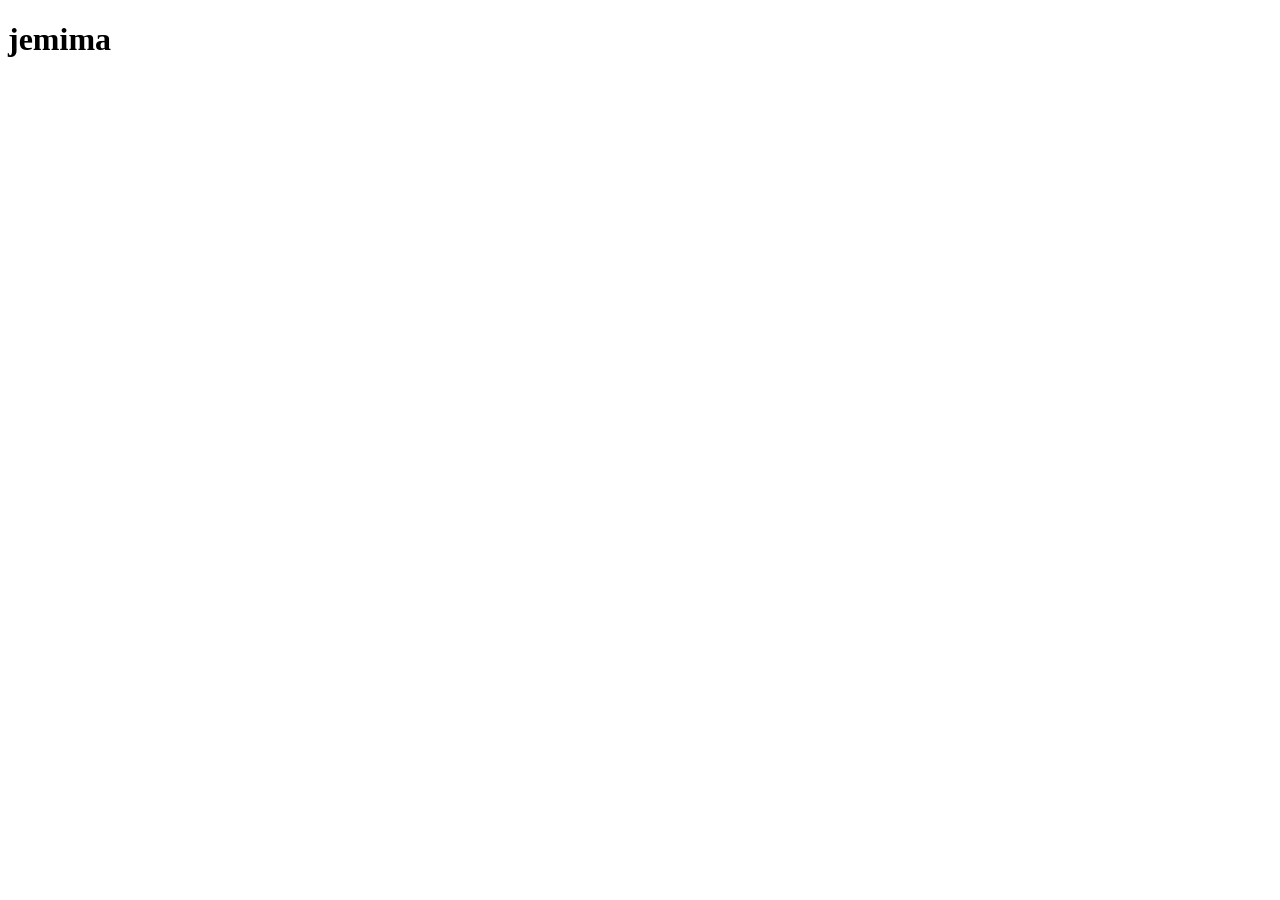
==== Index.html @ 9ee98718 "Pelajaran awal" ====
<!DOCTYPE html>
<html lang="en">
<head>
    <meta charset="UTF-8">
    <meta name="viewport" content="width=device-width, initial-scale=1.0">
    <title>Document</title>
</head>
<body>
    <h1>jemima</h1>
</body>
</html>
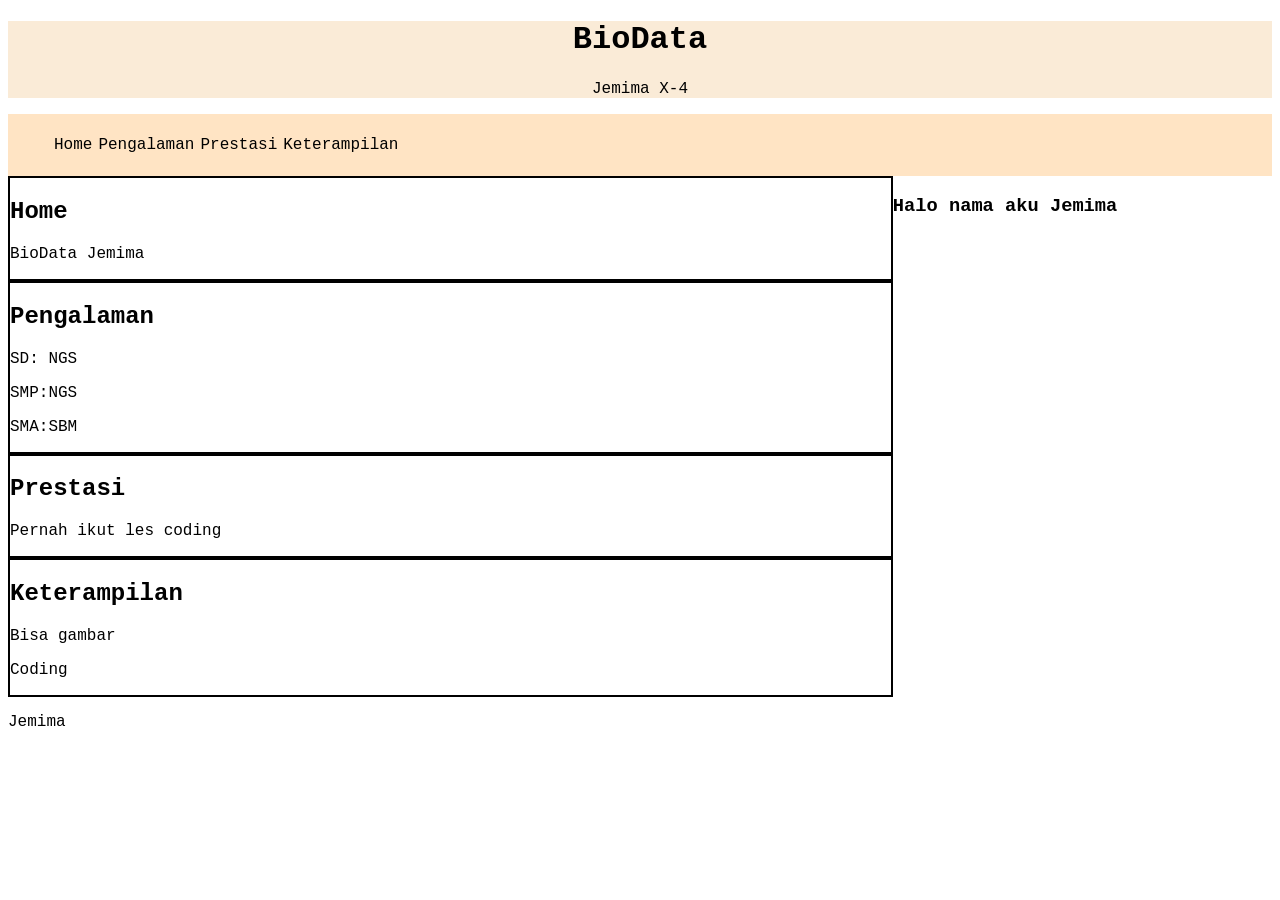
==== commit 599e44aa: "Add files via upload" ====
--- a/Index.html
+++ b/Index.html
@@ -1,11 +1,58 @@
-<!DOCTYPE html>
-<html lang="en">
-<head>
-    <meta charset="UTF-8">
-    <meta name="viewport" content="width=device-width, initial-scale=1.0">
-    <title>Document</title>
-</head>
-<body>
-    <h1>jemima</h1>
-</body>
+<!DOCTYPE html>
+<html lang="en">
+<head>
+    <meta charset="UTF-8">
+    <meta name="viewport" content="width=device-width, initial-scale=1.0">
+    <title>BioData</title>
+    <link rel="stylesheet" href="styles.css">
+</head>
+<body>
+    <header>
+        <div id="banner">
+            <h1>BioData</h1>
+            <p>Jemima X-4</p>
+        </div>
+    <nav>
+        <ul>
+            <li><a href="#Home"></a>Home</li>
+            <li><a href="#Pengalaman"></a>Pengalaman</li>
+            <li><a href="#Prestasi"></a>Prestasi</li>
+            <li><a href="#Keterampilan"></a>Keterampilan</li>
+        </ul>
+    </nav>
+    </header>
+<main>
+    <div id="content">
+        <article id="Home" class="cards">
+            <h2>Home</h2>
+            <p>BioData Jemima</p>
+        </article>
+        <article id="Pengalaman" class="cards">
+            <h2>Pengalaman</h2>
+            <p>SD: NGS</p>
+            <p>SMP:NGS</p>
+            <p>SMA:SBM</p>
+        </article>
+        <article id="Prestasi" class="cards">
+            <h2>Prestasi</h2>
+            <p>Pernah ikut les coding</p>
+        </article>
+        <article id="Keterampilan" class="cards">
+            <h2>Keterampilan</h2>
+            <p>Bisa gambar</p>
+            <p>Coding</p>
+        </article>
+    </div>
+    <aside>
+        <article id="Siapa">
+            <header>
+                <h3>Halo nama aku Jemima </h3>
+            </header>
+        </article>
+    </aside>
+</main>
+<footer>
+    <p>Jemima</p>
+</footer>
+</body>
 </html>
--- a/styles.css
+++ b/styles.css
@@ -0,0 +1,45 @@
+body{
+    font-family: 'Courier New', Courier, monospace;
+}
+#banner{
+    background-color: antiquewhite;
+    text-align: center;
+}
+nav{
+    background-color: bisque;
+    padding: 3px;
+    top: 0;
+    position: sticky;
+}
+header{
+    display: inline;
+}
+nav li a{
+    color: white;
+    text-decoration: none;
+}
+nav ul{
+    display: flex;
+}
+nav li{
+    list-style-type: none;
+    padding: 3px;
+}
+nav li:hover{
+    font-weight: bold;
+    color: rgb(196, 186, 75);
+}
+#content{
+    float: left;
+    width: 70%;
+}
+aside{
+    float: right;
+    width: 30%;
+}
+main{
+    overflow: auto;
+}
+.cards{
+    border: 2px solid black;
+}
